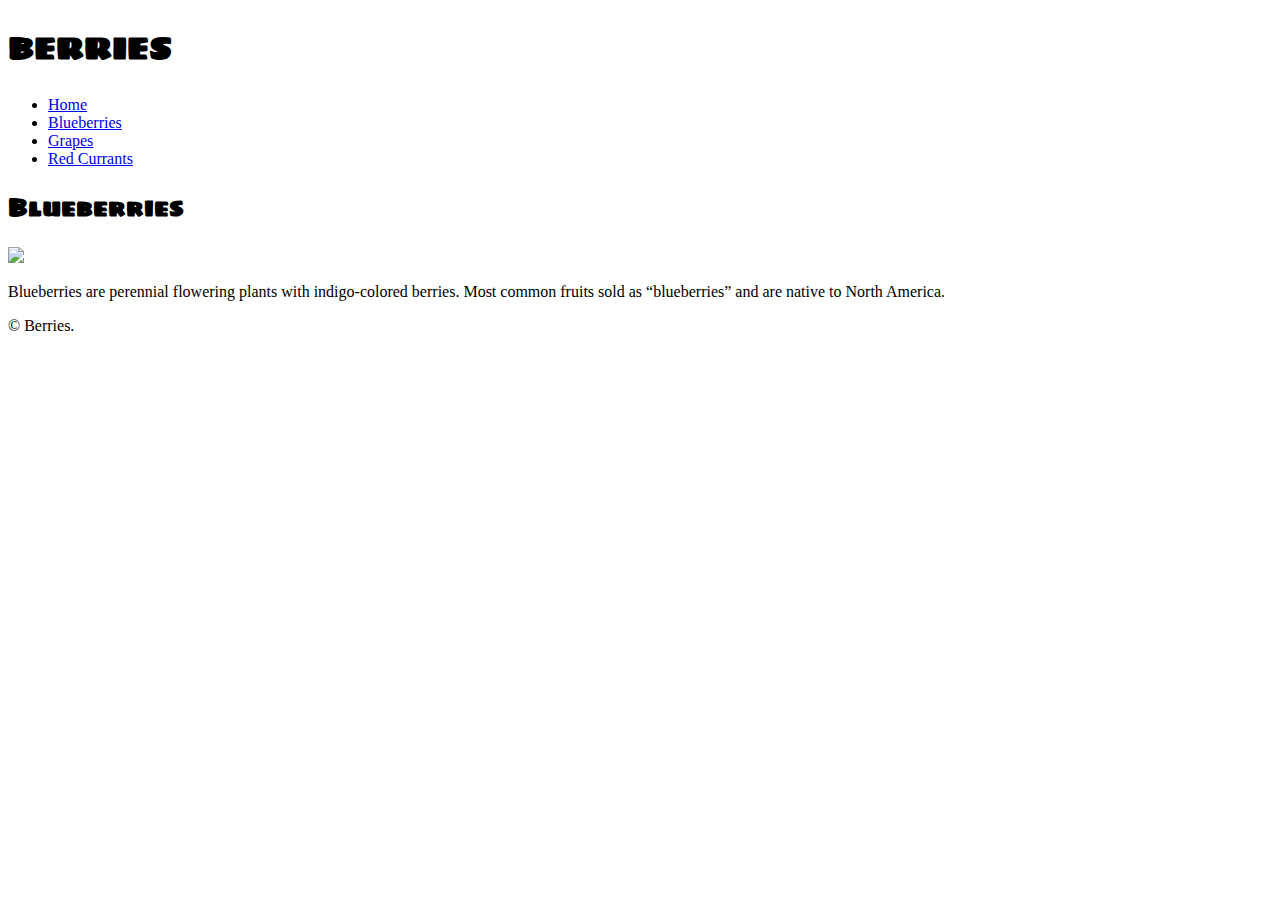
==== blueberries.html @ 69bb2abc "Add content and fonts" ====
<!DOCTYPE html>
<html lang="en-ca">
<head>
  <meta charset="utf-8">
  <title>Blueberries ~ BERRIES</title>
  <link href="css/main.css" rel="stylesheet">
  <meta name="viewport" content="width=device-width,initial-scale=1">
  <link href="https://fonts.googleapis.com/css?family=Sigmar+One" rel="stylesheet">
</head>
<body>

  <header>
    <h1>BERRIES</h1>
    <nav>
      <ul class="nav">
        <li><a href="index.html">Home</a></li>
        <li><a href="blueberries.html">Blueberries</a></li>
        <li><a href="grapes.html">Grapes</a></li>
        <li><a href="red-currants.html">Red Currants</a></li>
      </ul>
    </nav>
  </header>

  <h2>Blueberries</h2>

  <img src="images/blueberries.jpg">

  <p>Blueberries are perennial flowering plants with indigo-colored berries. Most common fruits sold as “blueberries” and are native to North America.</p>

</body>
<footer>© Berries.</footer>
</html>
---- css/main.css ----
html {
  box-sizing: border-box;
}

*, *::before, *::after {
  box-sizing: inherit;
}

html {
  font-family: 'Georgia', serif;
}

h1 {
  font-family: 'Sigmar One', cursive;
}

h2 {
  font-family: 'Sigmar One', cursive;
}
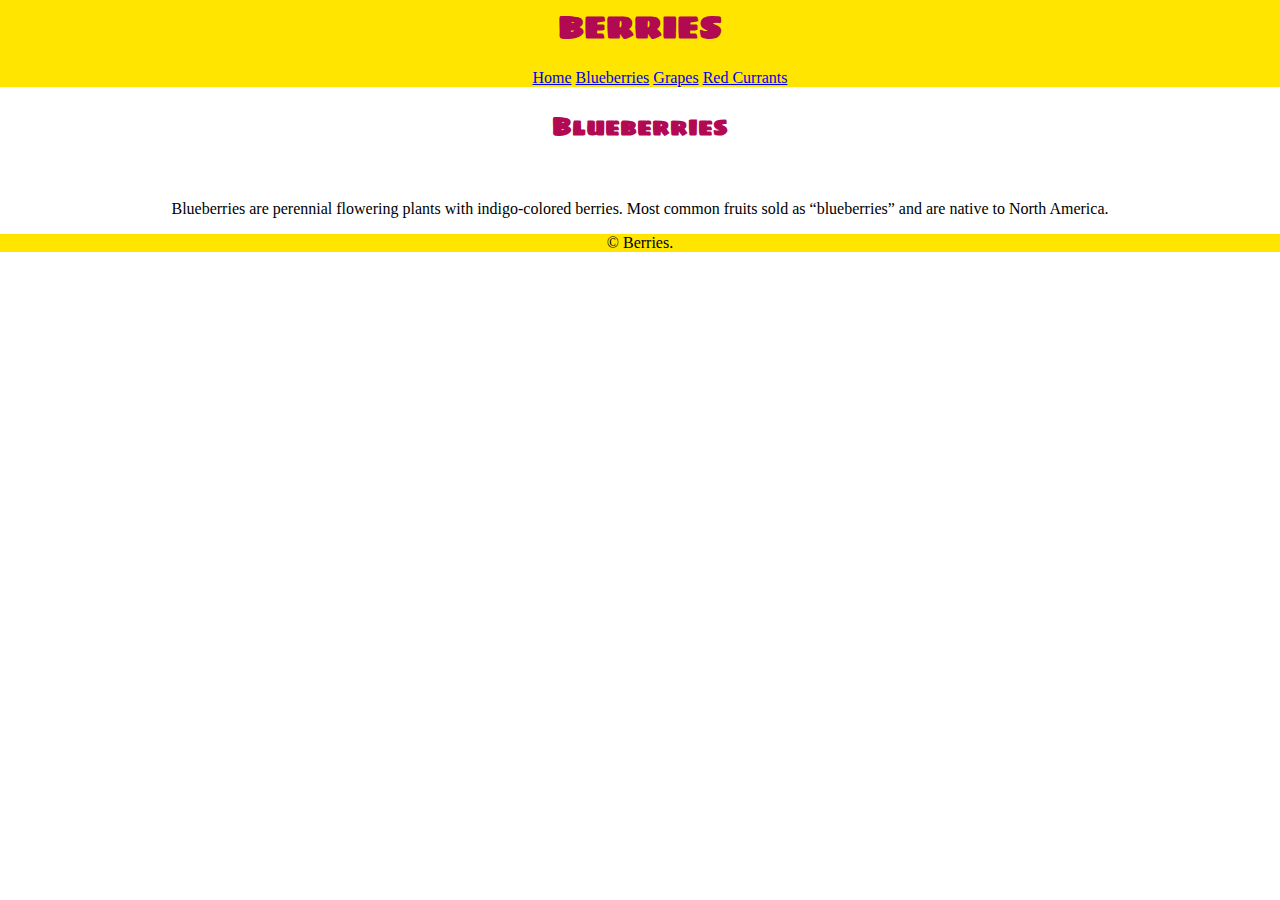
==== commit 6d6b16b0: "Add yellow background" ====
--- a/blueberries.html
+++ b/blueberries.html
@@ -23,10 +23,11 @@
 
   <h2>Blueberries</h2>
 
-  <img src="images/blueberries.jpg">
+  <img src="images/blueberries.jpg" alt="">
 
   <p>Blueberries are perennial flowering plants with indigo-colored berries. Most common fruits sold as “blueberries” and are native to North America.</p>
 
+  <footer>© Berries.</footer>
+
 </body>
-<footer>© Berries.</footer>
 </html>
--- a/css/main.css
+++ b/css/main.css
@@ -6,14 +6,46 @@
   box-sizing: inherit;
 }
 
-html {
-  font-family: 'Georgia', serif;
+body {
+  font-family: Georgia, serif;
+  text-align: center;
+  margin: 0;
+}
+
+header {
+  background-color: #ffe500;
 }
 
 h1 {
+  margin: 0;
   font-family: 'Sigmar One', cursive;
+  color: #b20953;
+  display:block;
+  background-color: #ffe500;
+}
+
+.nav li {
+  list-style-type: none;
+  display: inline-block;
+}
+
+a:link {
 }
 
 h2 {
   font-family: 'Sigmar One', cursive;
+  color: #b20953;
+  display:block;
 }
+
+img {
+  display: inline-block;
+}
+
+p {
+  display:block;
+}
+
+footer {
+  background-color: #ffe500;
+}
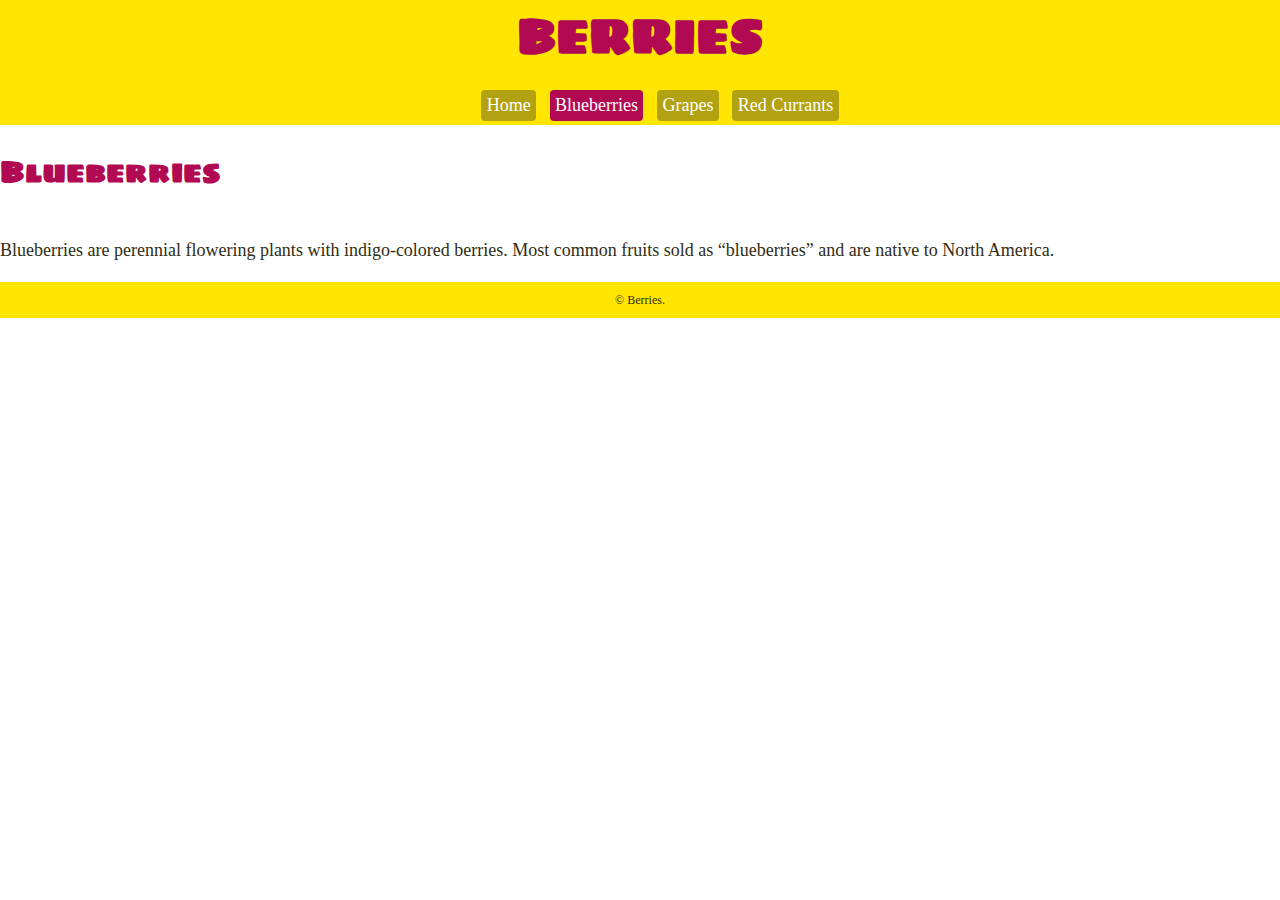
==== commit 14e0bc20: "Fix current page colour" ====
--- a/blueberries.html
+++ b/blueberries.html
@@ -14,7 +14,7 @@
     <nav>
       <ul class="nav">
         <li><a href="index.html">Home</a></li>
-        <li><a href="blueberries.html">Blueberries</a></li>
+        <li><a class="current" href="blueberries.html">Blueberries</a></li>
         <li><a href="grapes.html">Grapes</a></li>
         <li><a href="red-currants.html">Red Currants</a></li>
       </ul>
--- a/css/main.css
+++ b/css/main.css
@@ -8,8 +8,10 @@
 
 body {
   font-family: Georgia, serif;
+  color: #2f2d13;
+  margin: 0;
+  line-height: 1.5;
   text-align: center;
-  margin: 0;
 }
 
 header {
@@ -18,34 +20,66 @@
 
 h1 {
   margin: 0;
-  font-family: 'Sigmar One', cursive;
+  font-family: "Sigmar One", cursive;
+  font-size: 3rem;
   color: #b20953;
-  display:block;
+  display: block;
   background-color: #ffe500;
+  padding: 0 .75em;
 }
 
 .nav li {
   list-style-type: none;
   display: inline-block;
+  margin: .3em;
+  text-align: center;
 }
 
 a:link {
+  text-decoration: none;
+  padding: .3em;
+  background-color: #b2a212;
+  border-radius: 4px;
+  font-size: 1.125rem;
+}
+
+.nav a {
+  color: #fff;
+}
+
+.nav li:hover {
+  background-color: #cc1465;
+  border-radius: 4px;
+  border-color: #cc1465;
+}
+
+.nav .current {
+  background-color: #b20953;
+  border-radius: 4px;
+  border-color: #b20953;
 }
 
 h2 {
-  font-family: 'Sigmar One', cursive;
+  font-family: "Sigmar One", cursive;
+  font-size: 1.875rem;
+  text-align: left;
   color: #b20953;
-  display:block;
+  display: block;
 }
 
 img {
-  display: inline-block;
+  display: block;
+  width: 100%;
 }
 
 p {
-  display:block;
+  display: block;
+  font-size: 1.125rem;
+  text-align: left;
 }
 
 footer {
   background-color: #ffe500;
+  font-size: .75rem;
+  padding: .75em;
 }
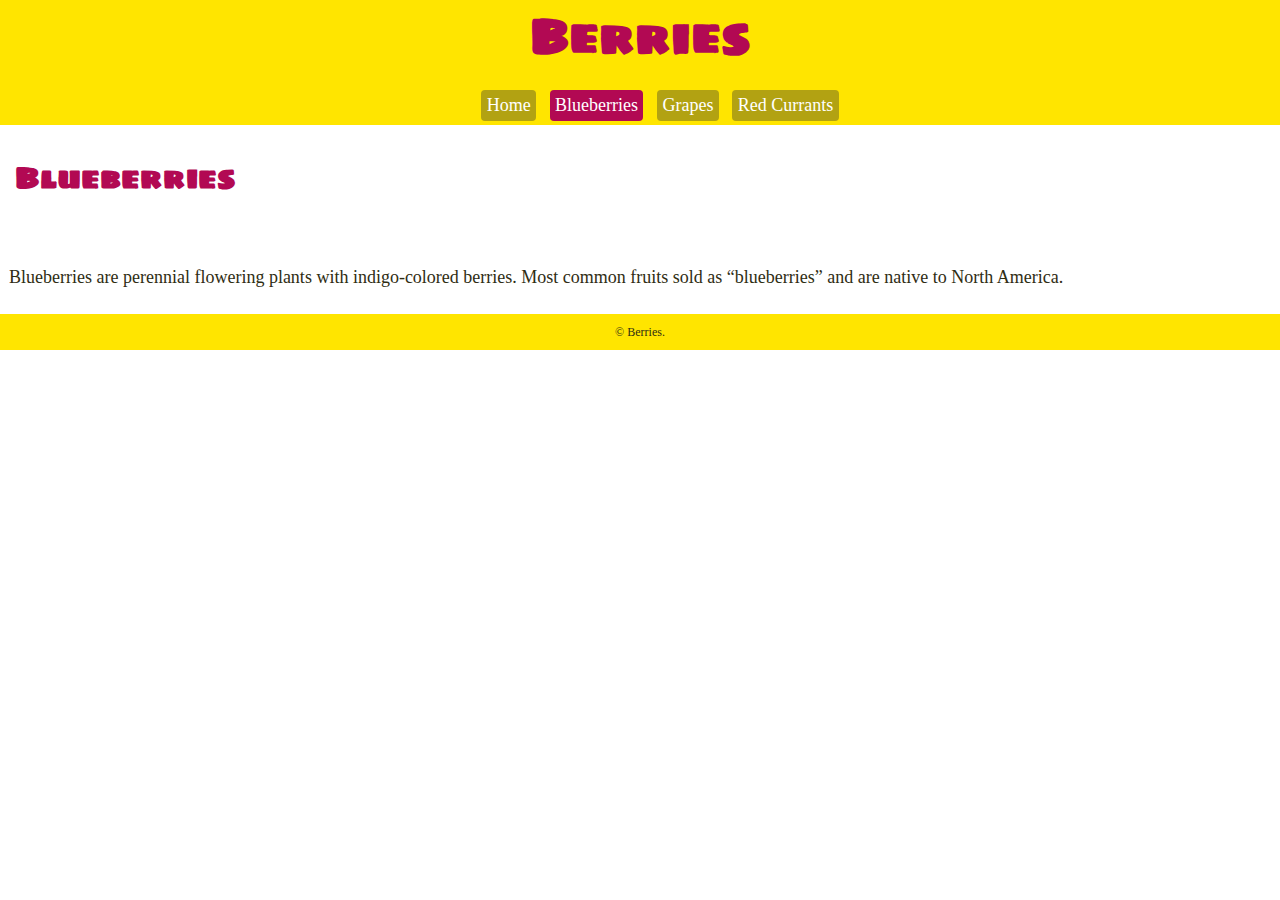
==== commit 7d23ee0c: "Fix background color and h1 capitalization" ====
--- a/blueberries.html
+++ b/blueberries.html
@@ -10,7 +10,7 @@
 <body>
 
   <header>
-    <h1>BERRIES</h1>
+    <h1>Berries</h1>
     <nav>
       <ul class="nav">
         <li><a href="index.html">Home</a></li>
--- a/css/main.css
+++ b/css/main.css
@@ -25,14 +25,13 @@
   color: #b20953;
   display: block;
   background-color: #ffe500;
-  padding: 0 .75em;
 }
 
 .nav li {
   list-style-type: none;
   display: inline-block;
+  text-align: center;
   margin: .3em;
-  text-align: center;
 }
 
 a:link {
@@ -47,7 +46,7 @@
   color: #fff;
 }
 
-.nav li:hover {
+.nav a:hover {
   background-color: #cc1465;
   border-radius: 4px;
   border-color: #cc1465;
@@ -65,17 +64,21 @@
   text-align: left;
   color: #b20953;
   display: block;
+  padding: .2em .5em .3em;
 }
 
 img {
   display: block;
   width: 100%;
+  padding: .2em .5em .3em;
 }
 
 p {
   display: block;
+  background-color: #fff;
   font-size: 1.125rem;
   text-align: left;
+  padding: .2em .5em .3em;
 }
 
 footer {
